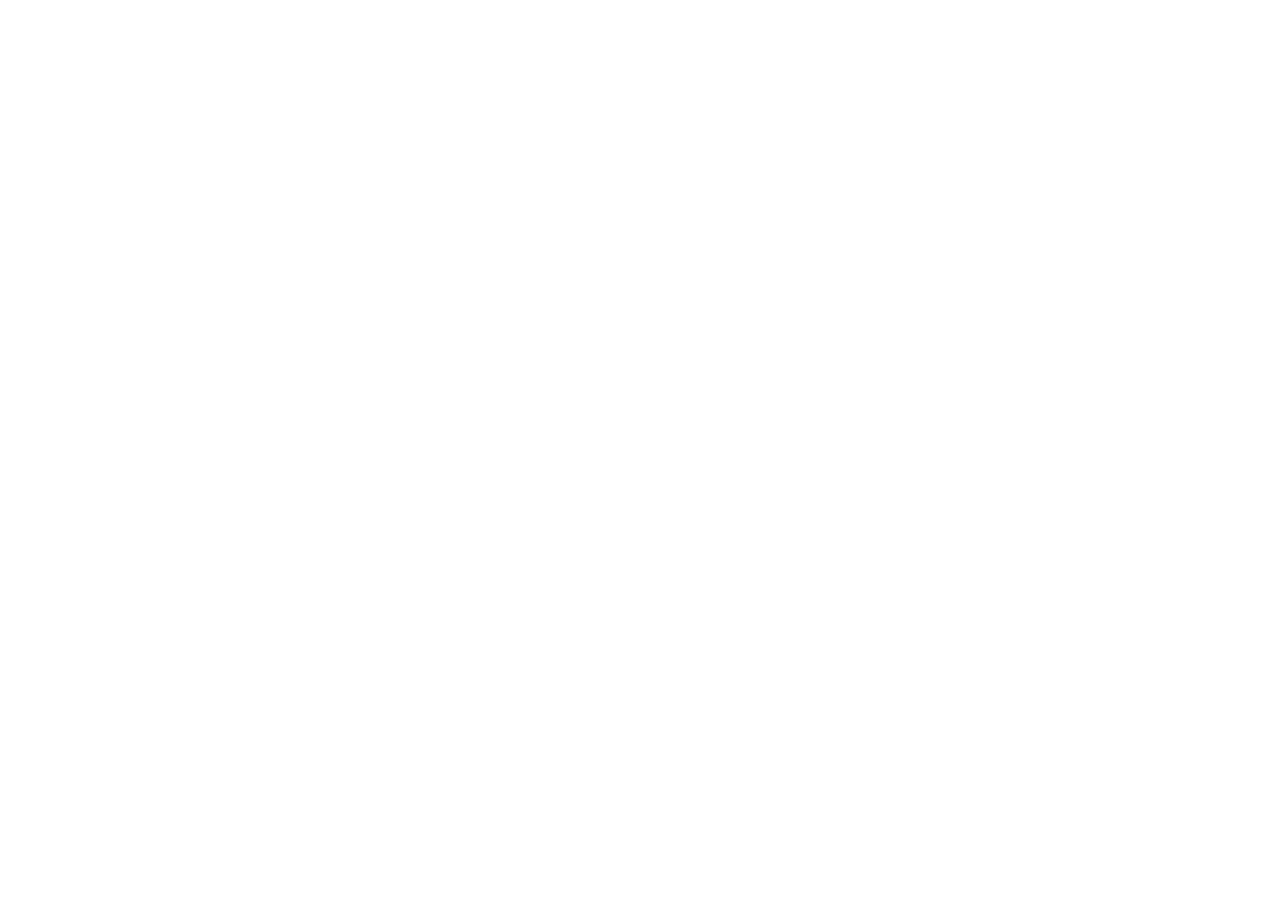
==== index.html @ 21b39dfc "현대카드 웨더 앱 소개페이지  레이아웃  설계" ====
<!DOCTYPE html>
<html lang="en">
<head>
  <meta charset="UTF-8">
  <meta name="viewport" content="width=device-width, initial-scale=1.0">
  <meta http-equiv="X-UA-Compatible" content="ie=edge">
  <title>현대카드 웨더 앱</title>
</head>
<body>
  
</body>
</html>
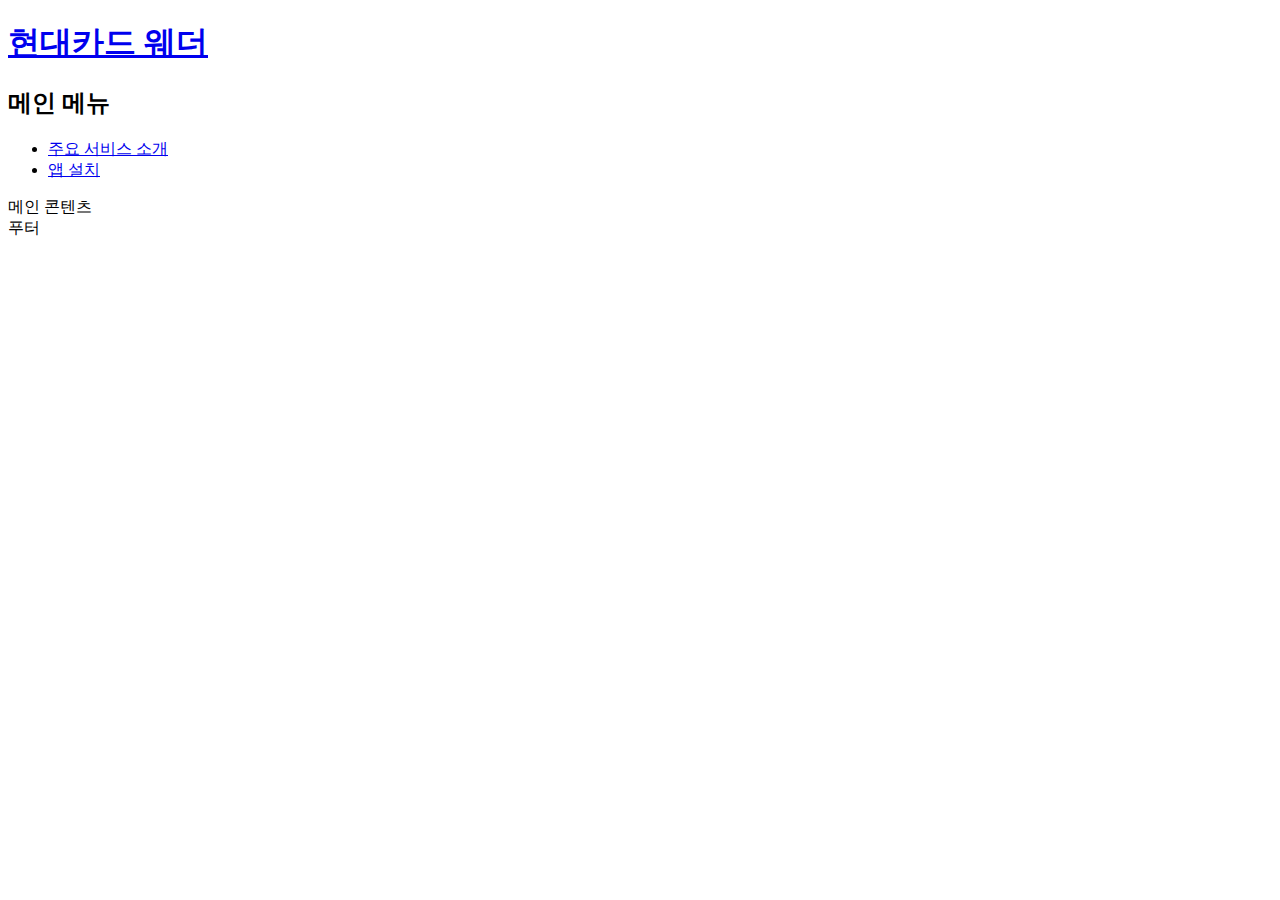
==== commit 01fbb57d: "헤더 콘텐츠 마크업 완성" ====
--- a/index.html
+++ b/index.html
@@ -7,6 +7,23 @@
   <title>현대카드 웨더 앱</title>
 </head>
 <body>
-  
+  <div class="header-container">
+    <header class="header">
+      <h1 class="brand"><a href="#">현대카드 웨더</a></h1>
+      <nav class="navigation">
+        <h2 class="a11y-hidden">메인 메뉴</h2>
+        <ul class="gnb">
+          <li><a href="#">주요 서비스 소개</a></li>
+          <li><a href="#">앱 설치</a></li>
+        </ul>
+      </nav>
+    </header>
+  </div>
+  <div class="main-container">
+    <main class="main">메인 콘텐츠</main>
+  </div>
+  <div class="footer-container">
+    <footer class="footer">푸터</footer>
+  </div>
 </body>
 </html>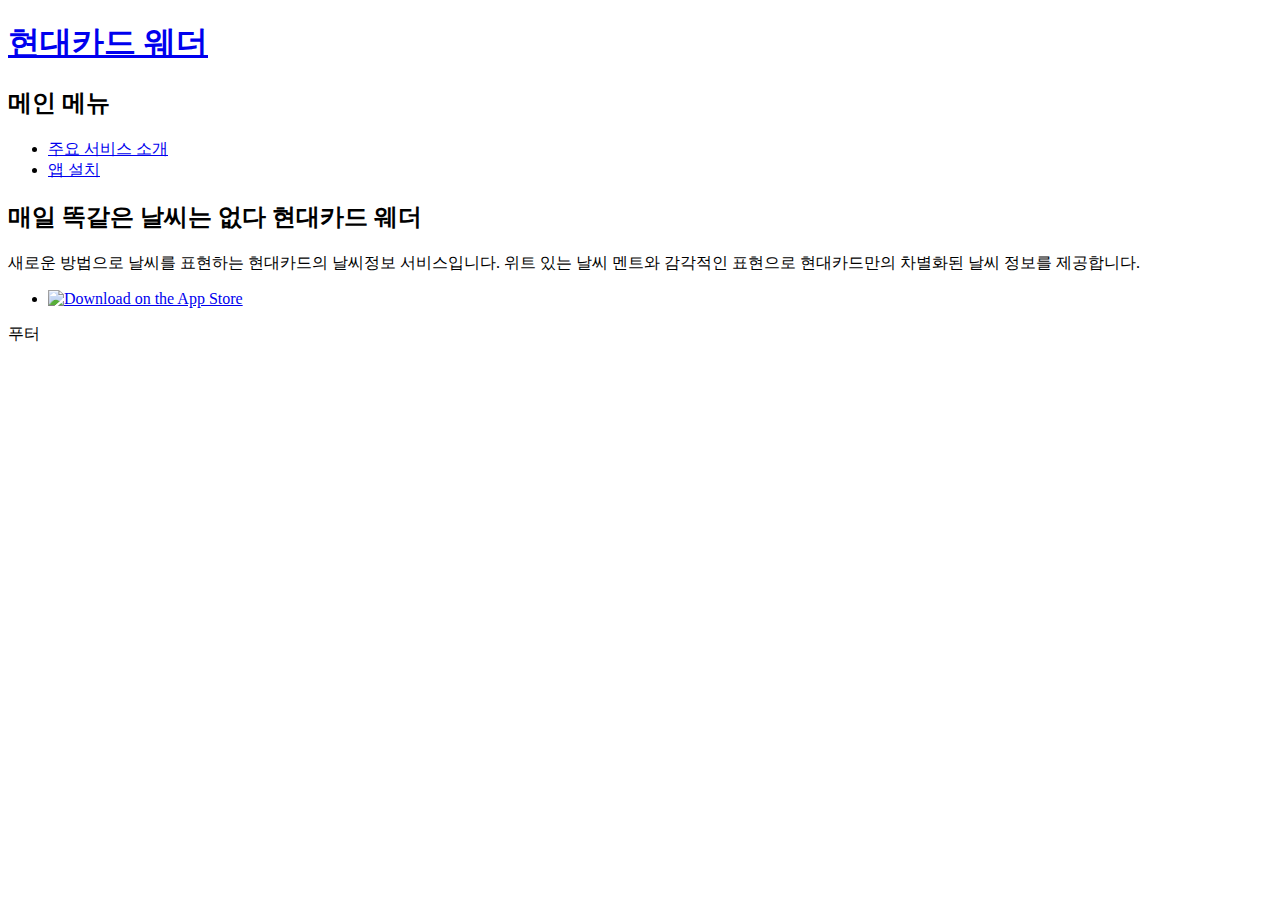
==== commit f7769da3: "메인 섹션 콘텐츠 마크업" ====
--- a/index.html
+++ b/index.html
@@ -1,5 +1,5 @@
 <!DOCTYPE html>
-<html lang="en">
+<html lang="ko-KR">
 <head>
   <meta charset="UTF-8">
   <meta name="viewport" content="width=device-width, initial-scale=1.0">
@@ -7,6 +7,7 @@
   <title>현대카드 웨더 앱</title>
 </head>
 <body>
+  <!--헤더-->
   <div class="header-container">
     <header class="header">
       <h1 class="brand"><a href="#">현대카드 웨더</a></h1>
@@ -19,9 +20,34 @@
       </nav>
     </header>
   </div>
+  <!-- 메인 컨테이너-->
   <div class="main-container">
-    <main class="main">메인 콘텐츠</main>
+    <main class="section">
+      <section class="service-introduction">
+        <div class="hyundaicard-weather">
+          <div class="content-wrapper">
+            <h2 class="section-heading">
+              <span>매일 똑같은 날씨는 없다</span>
+              <span>현대카드 웨더</span>
+            </h2>
+            <p class="section-description">
+              <span>새로운 방법으로 날씨를 표현하는 현대카드의 날씨정보</span>
+              <span>서비스입니다. 위트 있는 날씨 멘트와 감각적인 표현으로</span>
+              <span>현대카드만의 차별화된 날씨 정보를 제공합니다.</span>
+            </p>
+            <ul class="btn-store-list">
+              <li>
+                <a href="#">
+                  <img src="images/web/btn_down1.png" alt="Download on the App Store">
+                </a>
+              </li>
+            </ul>
+          </div>
+        </div>
+      </section>
+    </main>
   </div>
+  <!-- 푸터 -->
   <div class="footer-container">
     <footer class="footer">푸터</footer>
   </div>
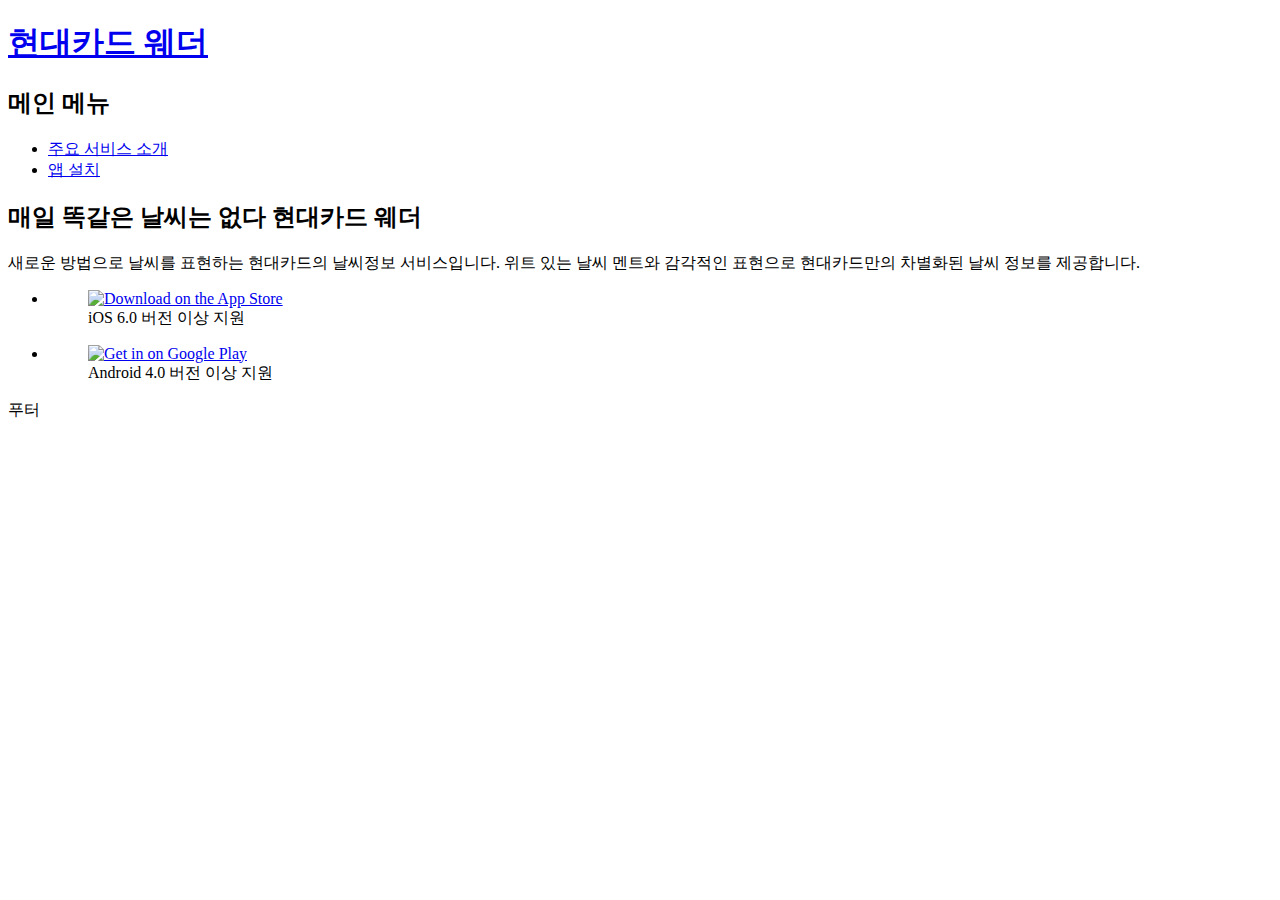
==== commit 961262e5: "head 요소 안에 meta 요소를 이용한 정보 추가" ====
--- a/index.html
+++ b/index.html
@@ -5,6 +5,20 @@
   <meta name="viewport" content="width=device-width, initial-scale=1.0">
   <meta http-equiv="X-UA-Compatible" content="ie=edge">
   <title>현대카드 웨더 앱</title>
+    <meta name="keywords" content="현대카드 웨더">
+    <meta name="description" content="현대카드 웨더 weather.hyundaicard.com">
+    <meta name="format-detection" content="telephone=no">
+    <meta property="og:url" content="http://weather.hyundaicard.com/">
+    <meta property="og:type" content="website">
+    <meta property="og:title" content="현대카드 웨더">
+    <meta property="og:description" content="새로운 방법으로 날씨를 표현하는 현대카드의 날씨 정보서비스. 위트 있는 날씨 멘트와 감각적인 표현으로 현대카드만의 차별화된 날씨 정보를 제공합니다.">
+    <meta property="og:image" content="http://mud-kage.kakao.co.kr/14/dn/btqb3Lxep9j/YEuqn1bxfGpBfxTjSM93K1/o.jpg" />
+    <meta property="og:image:width" content="200">
+    <meta property="og:image:height" content="200">
+    <meta http-equiv="X-UA-Compatible" content="IE=edge">
+    <meta name="viewport" content="width=device-width, initial-scale=1.0">
+    <link rel="image_src" href="http://mud-kage.kakao.co.kr/14/dn/btqb3Lxep9j/YEuqn1bxfGpBfxTjSM93K1/o.jpg">
+    <link rel="shortcut icon" type="image/x-icon" href="images/img_favicon_v1.ico" />
 </head>
 <body>
   <!--헤더-->
@@ -37,9 +51,20 @@
             </p>
             <ul class="btn-store-list">
               <li>
-                <a href="#">
-                  <img src="images/web/btn_down1.png" alt="Download on the App Store">
-                </a>
+                <figure class="btn-store">
+                  <a href="#">
+                    <img src="images/web/btn_down1.png" alt="Download on the App Store">
+                  </a>
+                  <figcaption>iOS 6.0 버전 이상 지원</figcaption>
+                </figure>
+              </li>
+              <li>
+                <figure class="btn-store">
+                  <a href="#">
+                    <img src="images/web/btn_down2.png" alt="Get in on Google Play">
+                  </a>
+                  <figcaption>Android 4.0 버전 이상 지원</figcaption>
+                </figure>
               </li>
             </ul>
           </div>
